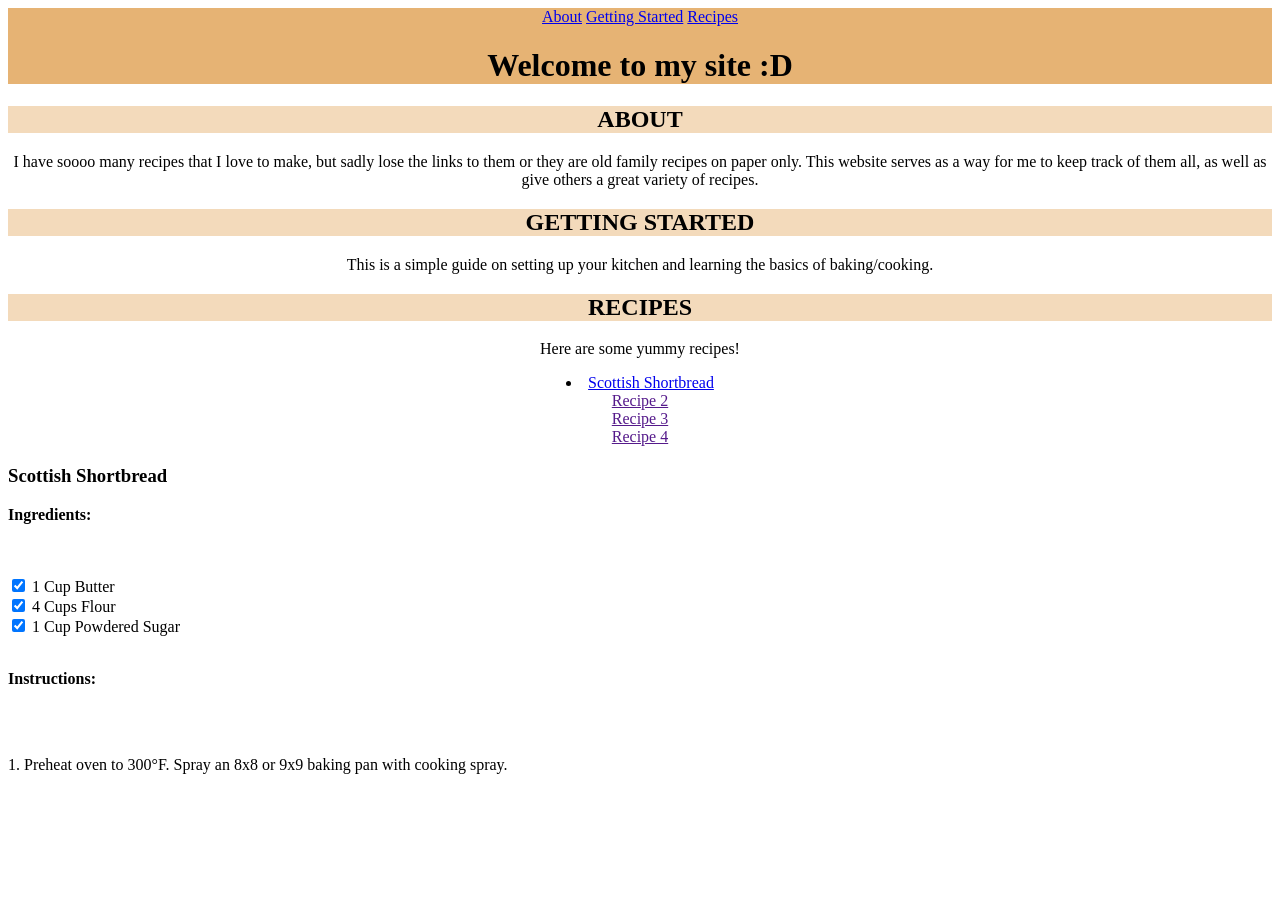
==== index.html @ 8537b99d "Update index.html" ====
<!DOCTYPE html>
<html lang="en">
<head>
    <meta charset="UTF-8">
    <meta name="viewport" content="width=device-width, initial-scale=1.0">
    <title>Document</title>
    <link rel="stylesheet" href="./style.css">
</head>
<body>
    
    <header>
        
        <div class="box1">
           <nav>
                <a href="#about">About</a>  
                <a href="#gettingStarted">Getting Started</a>  
                <a href="#recipes">Recipes</a>
            </nav>
           
            <h1 font-size="100">Welcome to my site :D</h1>
        </div>

    </header>

    <section id="about" class="sections">
        <div class="subheading">
            <h2>ABOUT</h2>
        </div>
        <p>I have soooo many recipes that I love to make, but sadly lose the links to them or they are old family recipes on paper only. This website serves as a way for me to keep track of them all, as well as give others a great variety of recipes.</p>
    </section>

    <section id="" class="sections">
        <div class="subheading">
            <h2>GETTING STARTED</h2>
        </div>
        <p>This is a simple guide on setting up your kitchen and learning the basics of baking/cooking. </p>
    </section>

    <section id="recipes" class="sections">
        <div class="subheading">
            <h2>RECIPES</h2>
        </div>
            
        <p>Here are some yummy recipes!</p>
        
        <nav>
            <li>
                <a href="#scottish-shortbread">Scottish Shortbread</a>
                <br>
                <a href="">Recipe 2</a>
                <br>
                <a href="">Recipe 3</a>
                <br>
                <a href="">Recipe 4</a>
                <br>
            </li>
        </nav>
    </section>

    <section id="scottish-shortbread">
        <div>
            
            <h3>Scottish Shortbread</h3>
            
            <p text-align="left"><strong>Ingredients:</strong></p>

            <br><br>
            
            <input type="checkbox" id="butter" name="ingredients" value="butter" checked>
            <label for="butter" font-size="30px">1 Cup Butter</label>

            <br>

            <input type="checkbox" id="flour" name="ingredients" value="flour" checked>
            <label for="flour">4 Cups Flour</label>

            <br>

            <input type="checkbox" id="sugar" name="ingredients" value="sugar" checked>
            <label for="sugar">1 Cup Powdered Sugar</label>

            <br><br>
            
            <p text-align="left"><strong>Instructions:</strong></p>

            <br><br>

            <p>1. Preheat oven to 300°F. Spray an 8x8 or 9x9 baking pan with cooking spray.</p>
        
        </div>

    </section>


</body>
</html>
---- style.css ----
.box1{
    height: 300;
    background-color: rgb(230, 179, 116);
    text-align: center;
    align-items:center;
}
.sections{
    text-align: center;
}
.subheading{
    height: 75;
    background-color: rgba(230, 179, 116, 0.488);
    text-align: center;
}
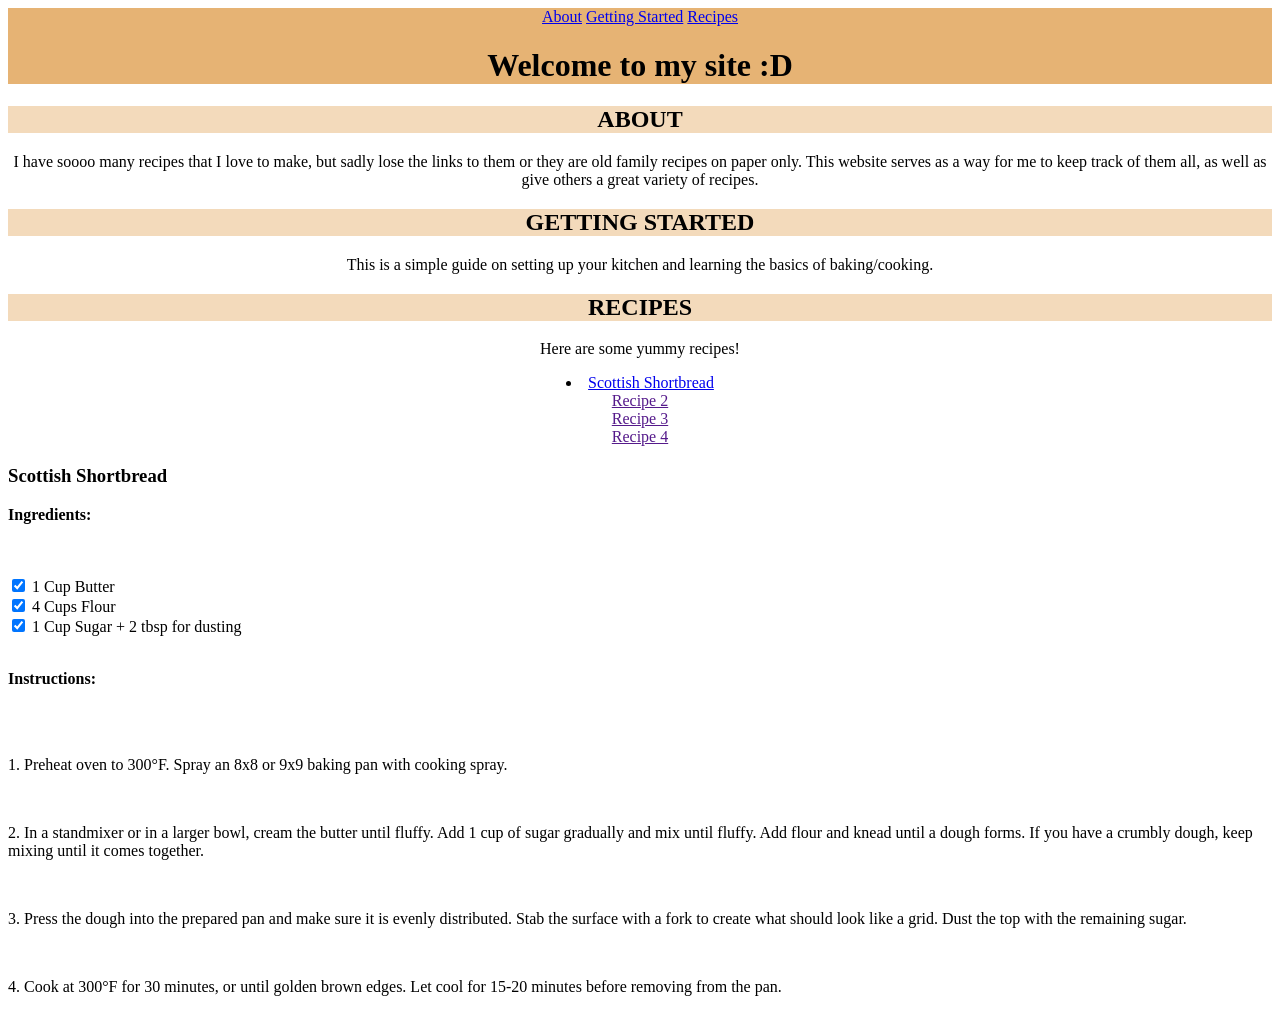
==== commit a9c1a54d: "Finished First Recipe" ====
--- a/index.html
+++ b/index.html
@@ -77,7 +77,7 @@
             <br>
 
             <input type="checkbox" id="sugar" name="ingredients" value="sugar" checked>
-            <label for="sugar">1 Cup Powdered Sugar</label>
+            <label for="sugar">1 Cup Sugar + 2 tbsp for dusting</label>
 
             <br><br>
             
@@ -86,6 +86,18 @@
             <br><br>
 
             <p>1. Preheat oven to 300°F. Spray an 8x8 or 9x9 baking pan with cooking spray.</p>
+            
+            <br>
+
+            <p>2. In a standmixer or in a larger bowl, cream the butter until fluffy. Add 1 cup of sugar gradually and mix until fluffy. Add flour and knead until a dough forms. If you have a crumbly dough, keep mixing until it comes together.</p>
+
+            <br>
+
+            <p>3. Press the dough into the prepared pan and make sure it is evenly distributed. Stab the surface with a fork to create what should look like a grid. Dust the top with the remaining sugar.</p>
+
+            <br>
+
+            <p>4. Cook at 300°F for 30 minutes, or until golden brown edges. Let cool for 15-20 minutes before removing from the pan.</p>
         
         </div>
 
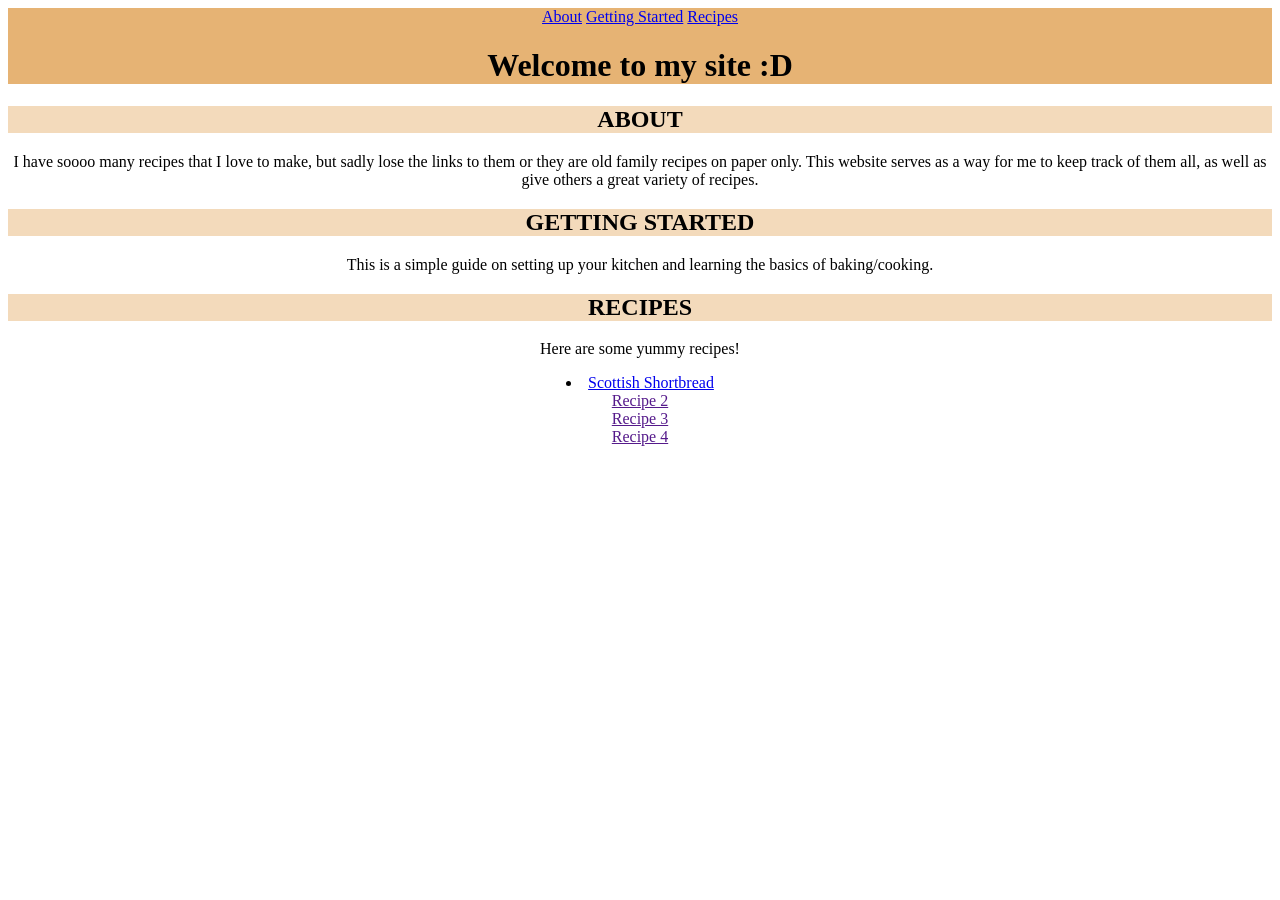
==== commit 66426e20: "Added new recipe page, updated main page" ====
--- a/index.html
+++ b/index.html
@@ -3,7 +3,7 @@
 <head>
     <meta charset="UTF-8">
     <meta name="viewport" content="width=device-width, initial-scale=1.0">
-    <title>Document</title>
+    <title>Home Page</title>
     <link rel="stylesheet" href="./style.css">
 </head>
 <body>
@@ -45,7 +45,7 @@
         
         <nav>
             <li>
-                <a href="#scottish-shortbread">Scottish Shortbread</a>
+                <a href="./Recipes/ScottishShortbread.html">Scottish Shortbread</a>
                 <br>
                 <a href="">Recipe 2</a>
                 <br>
@@ -57,52 +57,6 @@
         </nav>
     </section>
 
-    <section id="scottish-shortbread">
-        <div>
-            
-            <h3>Scottish Shortbread</h3>
-            
-            <p text-align="left"><strong>Ingredients:</strong></p>
-
-            <br><br>
-            
-            <input type="checkbox" id="butter" name="ingredients" value="butter" checked>
-            <label for="butter" font-size="30px">1 Cup Butter</label>
-
-            <br>
-
-            <input type="checkbox" id="flour" name="ingredients" value="flour" checked>
-            <label for="flour">4 Cups Flour</label>
-
-            <br>
-
-            <input type="checkbox" id="sugar" name="ingredients" value="sugar" checked>
-            <label for="sugar">1 Cup Sugar + 2 tbsp for dusting</label>
-
-            <br><br>
-            
-            <p text-align="left"><strong>Instructions:</strong></p>
-
-            <br><br>
-
-            <p>1. Preheat oven to 300°F. Spray an 8x8 or 9x9 baking pan with cooking spray.</p>
-            
-            <br>
-
-            <p>2. In a standmixer or in a larger bowl, cream the butter until fluffy. Add 1 cup of sugar gradually and mix until fluffy. Add flour and knead until a dough forms. If you have a crumbly dough, keep mixing until it comes together.</p>
-
-            <br>
-
-            <p>3. Press the dough into the prepared pan and make sure it is evenly distributed. Stab the surface with a fork to create what should look like a grid. Dust the top with the remaining sugar.</p>
-
-            <br>
-
-            <p>4. Cook at 300°F for 30 minutes, or until golden brown edges. Let cool for 15-20 minutes before removing from the pan.</p>
-        
-        </div>
-
-    </section>
-
 
 </body>
 </html>
--- a/style.css
+++ b/style.css
@@ -11,4 +11,8 @@
     height: 75;
     background-color: rgba(230, 179, 116, 0.488);
     text-align: center;
+}
+.recipeTitle{
+    text-align: center;
+    font-size: 30px;
 }
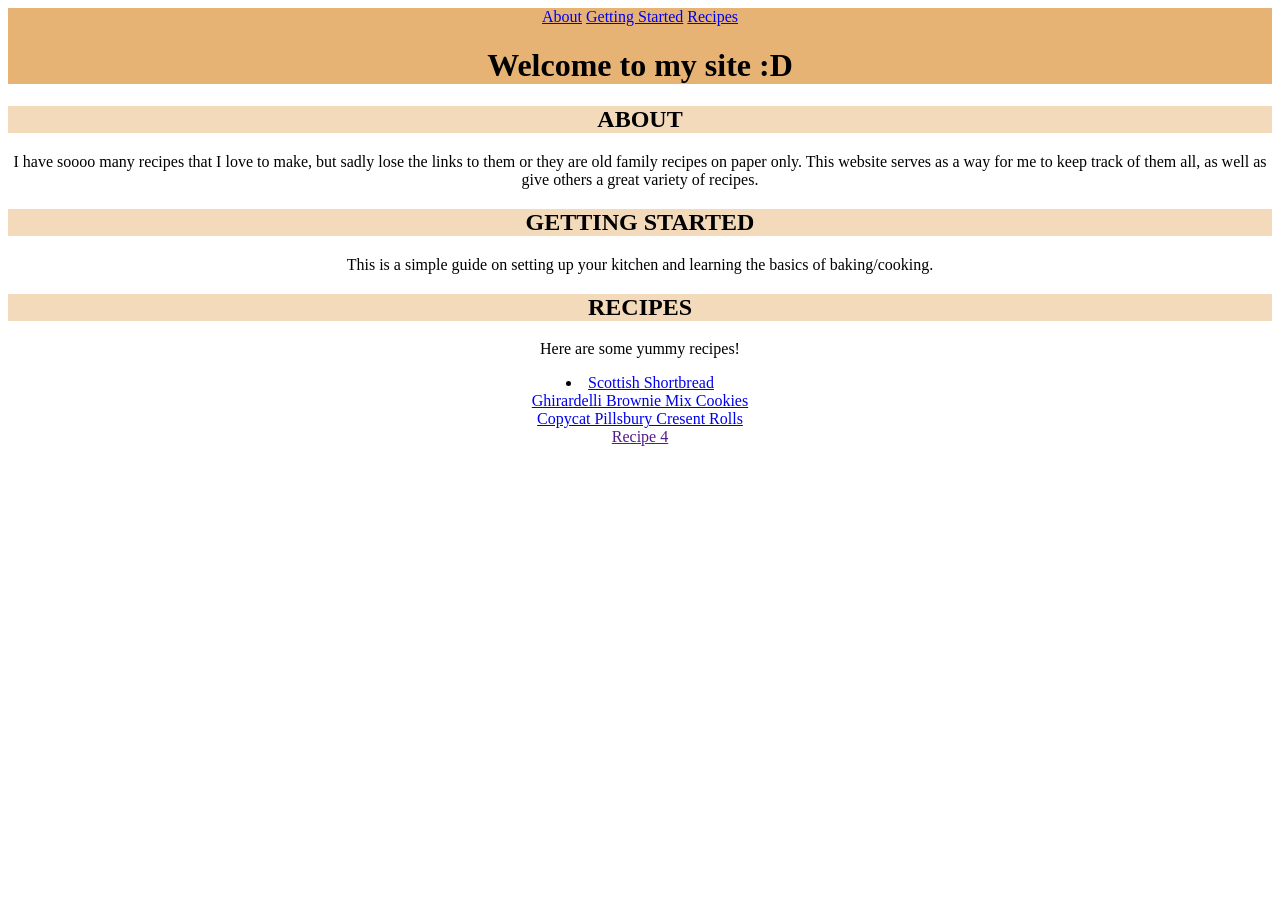
==== commit 90cba044: "Update Recipe Catalouge" ====
--- a/index.html
+++ b/index.html
@@ -8,18 +8,18 @@
 </head>
 <body>
     
-    <header>
-        
+    <header> 
         <div class="box1">
-           <nav>
+           
+            <nav>
                 <a href="#about">About</a>  
                 <a href="#gettingStarted">Getting Started</a>  
                 <a href="#recipes">Recipes</a>
             </nav>
            
             <h1 font-size="100">Welcome to my site :D</h1>
+        
         </div>
-
     </header>
 
     <section id="about" class="sections">
@@ -47,9 +47,9 @@
             <li>
                 <a href="./Recipes/ScottishShortbread.html">Scottish Shortbread</a>
                 <br>
-                <a href="">Recipe 2</a>
+                <a href="./Recipes/GhirardelliBrownieMixCookies.html">Ghirardelli Brownie Mix Cookies</a>
                 <br>
-                <a href="">Recipe 3</a>
+                <a href="./Recipes/CopycatPillsburyCrescentRolls.html">Copycat Pillsbury Cresent Rolls</a>
                 <br>
                 <a href="">Recipe 4</a>
                 <br>
--- a/style.css
+++ b/style.css
@@ -15,4 +15,11 @@
 .recipeTitle{
     text-align: center;
     font-size: 30px;
+}
+.recipeBox{
+    background-color: rgba(234, 209, 178, 0.488);
+    text-align: center;
+    width: 50%;
+    margin-left: auto;
+    margin-right: auto;
 }
